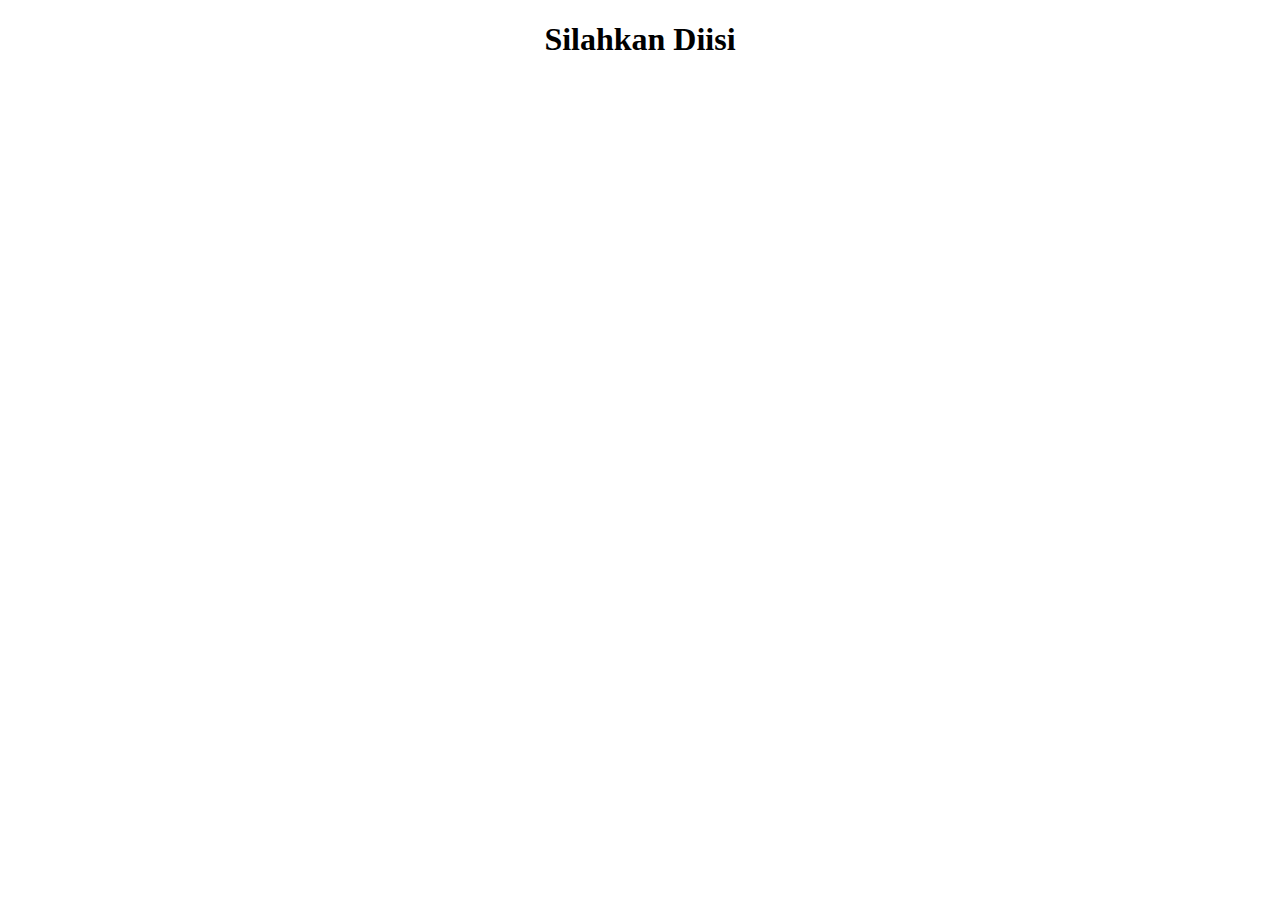
==== Try.html @ d2900660 "menambahkan silahkan diisi" ====
<!DOCTYPE html>
<html lang="en">
<head>
    <meta charset="UTF-8">
    <meta http-equiv="X-UA-Compatible" content="IE=edge">
    <meta name="viewport" content="width=device-width, initial-scale=1.0">
    <title>TRY HTML</title>
</head>
<body>
    <form action="http://google.co.in"></form>
    <div align="center">
    <h1>Silahkan Diisi</h1>
</body>
</html>
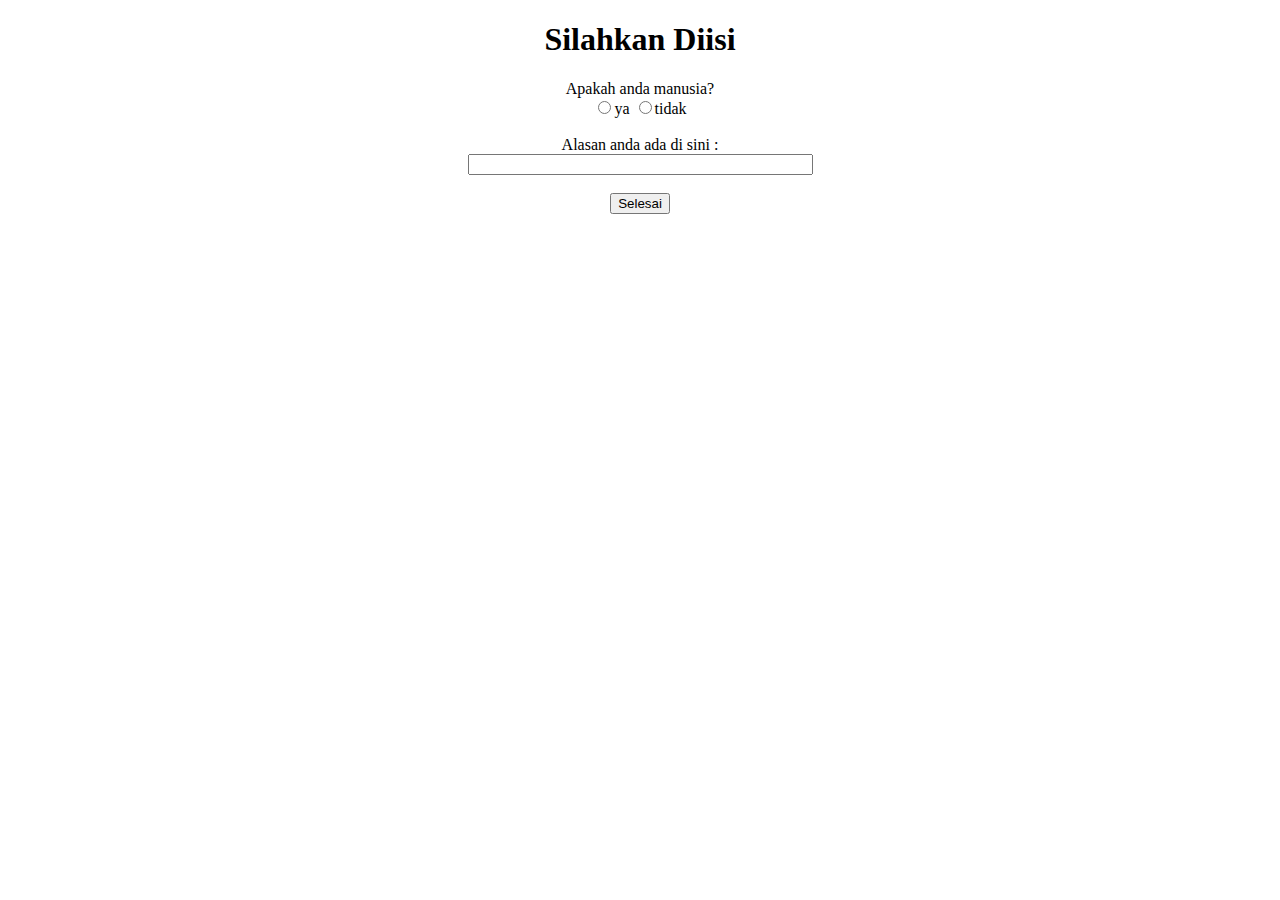
==== commit 491e8151: "membenarkan input name ya dan tidak dan alasan" ====
--- a/Try.html
+++ b/Try.html
@@ -10,5 +10,15 @@
     <form action="http://google.co.in"></form>
     <div align="center">
     <h1>Silahkan Diisi</h1>
+    Apakah anda manusia?
+    </br>
+    <input type="radio" name="ya" value=1>ya
+    <input type="radio" name="tidak" value=2>tidak
+    </br></br>
+    Alasan anda ada di sini :
+    </br>
+    <input type="text" name="alasan" size="40" maxlength="40" value="">
+    </br></br>
+    <input type="submit" value="Selesai">
 </body>
 </html>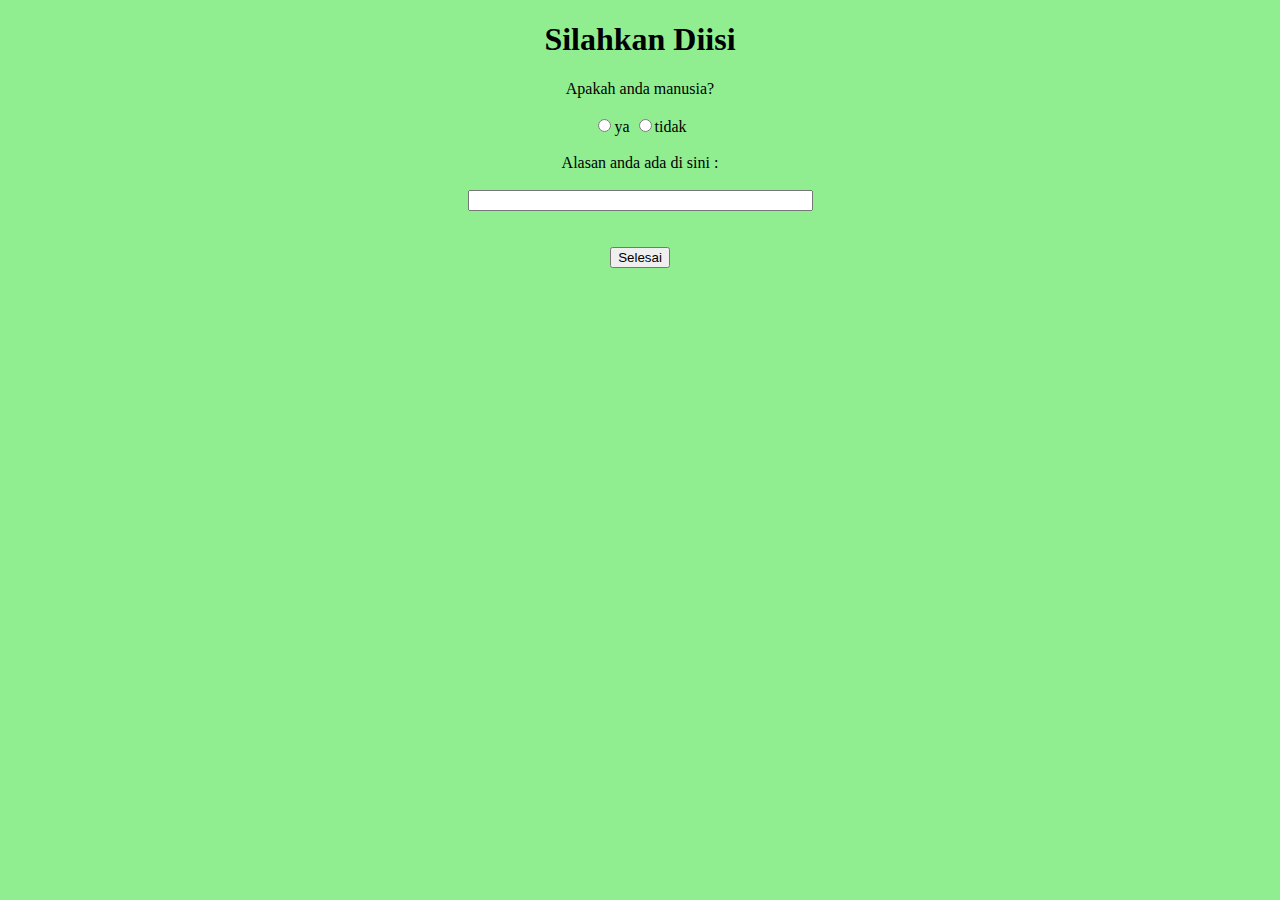
==== commit 626c59b7: "menambahkan background color dgn css" ====
--- a/Try.html
+++ b/Try.html
@@ -4,6 +4,11 @@
     <meta charset="UTF-8">
     <meta http-equiv="X-UA-Compatible" content="IE=edge">
     <meta name="viewport" content="width=device-width, initial-scale=1.0">
+    <style>
+        body {
+          background-color: lightgreen;
+        }
+    </style>
     <title>TRY HTML</title>
 </head>
 <body>
@@ -11,14 +16,14 @@
     <div align="center">
     <h1>Silahkan Diisi</h1>
     Apakah anda manusia?
-    </br>
-    <input type="radio" name="ya" value=1>ya
-    <input type="radio" name="tidak" value=2>tidak
+    </br></br>
+    <input type="radio" name="yoi" value=1>ya
+    <input type="radio" name="yoi" value=2>tidak
     </br></br>
     Alasan anda ada di sini :
-    </br>
+    </br></br>
     <input type="text" name="alasan" size="40" maxlength="40" value="">
-    </br></br>
+    </br></br></br>
     <input type="submit" value="Selesai">
 </body>
 </html>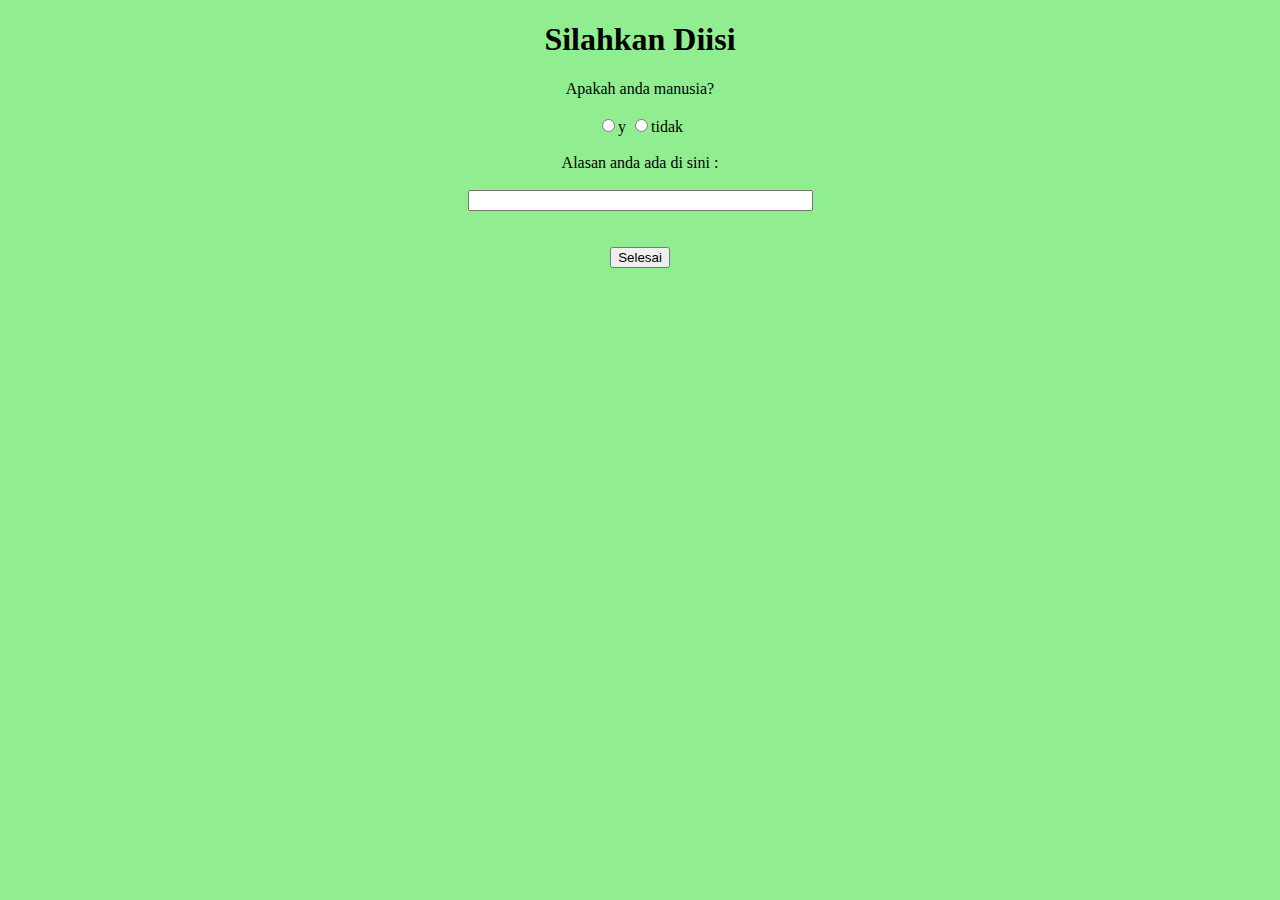
==== commit 2219b5f2: "mengganti ya menjadi y" ====
--- a/Try.html
+++ b/Try.html
@@ -4,12 +4,12 @@
     <meta charset="UTF-8">
     <meta http-equiv="X-UA-Compatible" content="IE=edge">
     <meta name="viewport" content="width=device-width, initial-scale=1.0">
-    <style>
-        body {
-          background-color: lightgreen;
-        }
-    </style>
-    <title>TRY HTML</title>
+        <style>
+            body {
+            background-color: lightgreen;
+            }
+        </style>
+    <title>HTML TRY</title>
 </head>
 <body>
     <form action="http://google.co.in"></form>
@@ -17,13 +17,18 @@
     <h1>Silahkan Diisi</h1>
     Apakah anda manusia?
     </br></br>
-    <input type="radio" name="yoi" value=1>ya
+    <input type="radio" name="yoi" value=1>y
     <input type="radio" name="yoi" value=2>tidak
     </br></br>
     Alasan anda ada di sini :
     </br></br>
     <input type="text" name="alasan" size="40" maxlength="40" value="">
     </br></br></br>
-    <input type="submit" value="Selesai">
+    <button onclick="selesai()">Selesai</button>
+        <script>
+            function selesai() {
+            alert("Data anda tidak tersimpan :(");
+            }
+        </script>
 </body>
 </html>